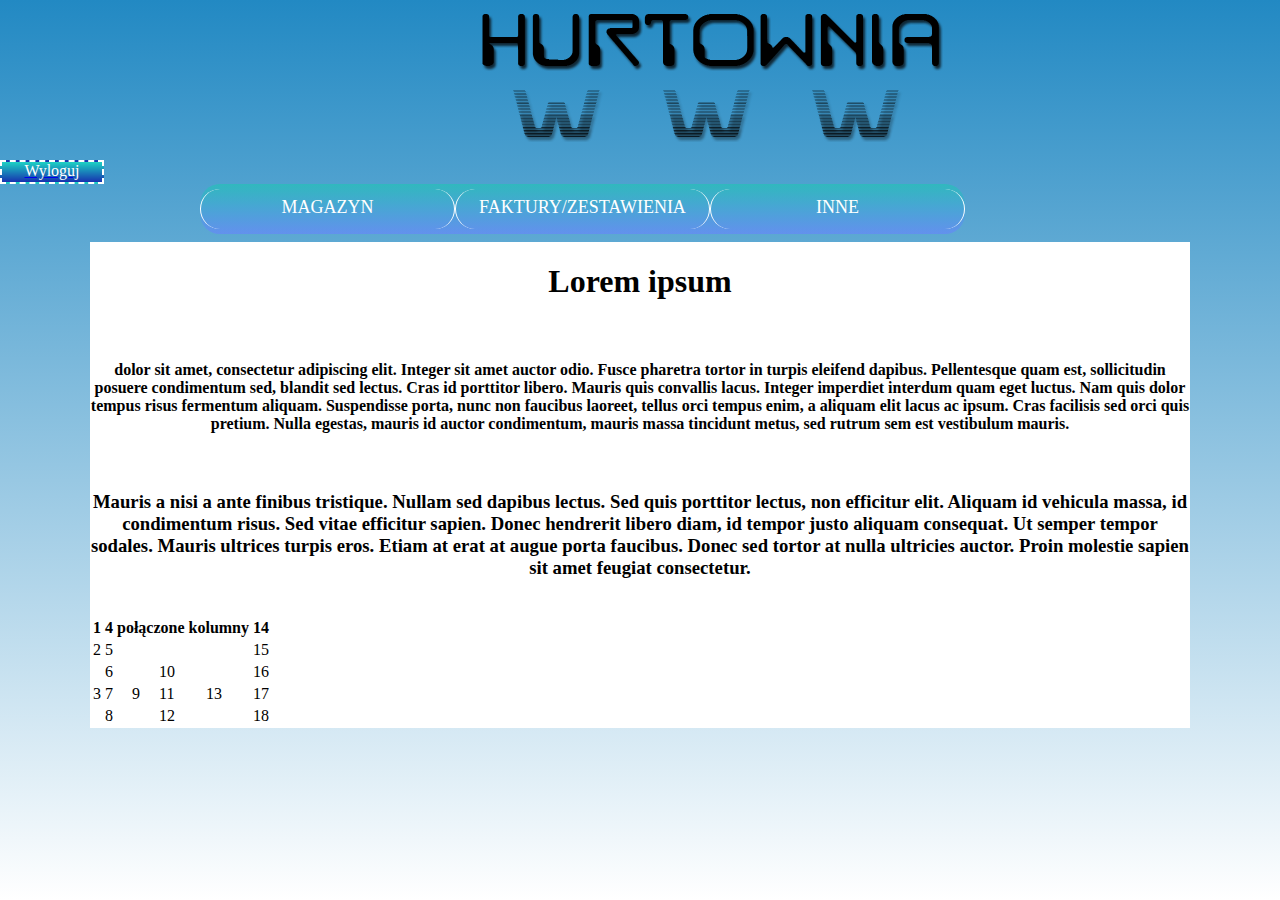
==== aplikacja/tem1.html @ b00f7a49 "plichta" ====
<html>
	<head>
	<meta charset="utf-8">
	<link rel="stylesheet" type="text/css" href="style.css">
		<title>
		Hurtownia WWW
		</title>
	</head>
	
	<body>
<div id="top">
<a href=#><div id='NAGLOWEK'><img src='images/logo.png' class=srodek></div></a>
			<a href=#><div id='wyloguj'>Wyloguj</div></a>
			<div id='MENU'>
		  <ol>
			  <li><a href=''>MAGAZYN</a>
			  <ul>
						<li><a href='#'>Sprawdź stan</a></li>
						<li><a href='#'>Realizuj zamówienie</a></li>
					</ul>
			  </li>
			  <li><a href=''>FAKTURY/ZESTAWIENIA</a>
			  <ul>
						<li><a href='#'>Generuj fakturę</a></li>
						<li><a href='#'>Bestsellery</a></li>
					</ul>
			  </li>
			  <li><a href=''>INNE</a>
			  <ul>
						<li><a href='#'>Wyszukaj produkt</a></li>
					</ul>
			  </li>
		</ol></div></br></div>

<div id="TRESC">

<h1 class='ipsum'>Lorem ipsum </h1><br><h4 class='ipsum'>dolor sit amet, consectetur adipiscing elit. Integer sit amet auctor odio. Fusce pharetra tortor in turpis eleifend dapibus. Pellentesque quam est, sollicitudin posuere condimentum sed, blandit sed lectus. Cras id porttitor libero. Mauris quis convallis lacus. Integer imperdiet interdum quam eget luctus. Nam quis dolor tempus risus fermentum aliquam. Suspendisse porta, nunc non faucibus laoreet, tellus orci tempus enim, a aliquam elit lacus ac ipsum. Cras facilisis sed orci quis pretium. Nulla egestas, mauris id auctor condimentum, mauris massa tincidunt metus, sed rutrum sem est vestibulum mauris.</h4><br>

<p><h3 class='ipsum'>Mauris a nisi a ante finibus tristique. Nullam sed dapibus lectus. Sed quis porttitor lectus, non efficitur elit. Aliquam id vehicula massa, id condimentum risus. Sed vitae efficitur sapien. Donec hendrerit libero diam, id tempor justo aliquam consequat. Ut semper tempor sodales. Mauris ultrices turpis eros. Etiam at erat at augue porta faucibus. Donec sed tortor at nulla ultricies auctor. Proin molestie sapien sit amet feugiat consectetur.</h3><br>

<table class='tabramka'>
  <tr>
    <th>1</th>
    <th colspan="4">4 połączone kolumny</th>
    <th>14</th>
  </tr>
  <tr>
    <td>2</td>
    <td colspan="4">5</td>
    <td>15</td>
  </tr>
  <tr>
    <td rowspan="3">3</td>
    <td>6</td>
    <td rowspan="3">9</td>
    <td>10</td>
    <td rowspan="3">13</td>
    <td>16</td>
  </tr>
  <tr>
    <td>7</td>
    <td>11</td>
    <td>17</td>
  </tr>
  <tr>
    <td>8</td>
    <td>12</td>
    <td>18</td>
  </tr>
</table>



</div>

</body>
</html>
---- aplikacja/style.css ----
html, body {
	background-color: #fff;
	color: #000;
	margin: 0;
	padding: 0;
	text-align: center;
	height: 100%;
}

#top {
	width: 1420px;
	margin-left: auto;
	margin-right: auto;
	text-align: left;
}

#NAGLOWEK {
	margin-left: auto;
	margin-right: auto;
	width: 1420px;
}

#MENU {
	width: 1020px;
	min-height: 40px;
	float: center;
	overflow: hidden;
	margin-left: auto;
	margin-right: auto;

}

#TRESC {
	width: 1100px;
	float: center;
	overflow: hidden;
	background-color: #fff;
	margin-left: auto;
	margin-right: auto;
}


ol
{
	text-align: center;
	padding: 5px 0;
	margin: 0;
	list-style-type: none;
	font-size: 18px;
	height: 40px;
	line-height: 200%;
	display: inline-block;
	border-radius: 20px;
	background: rgb(104,130,255);
	background: linear-gradient(0deg, rgba(104,130,255,0.6054796918767507) 0%, rgba(34,195,182,0.6755077030812324) 100%);
	position:absolute;
}

ol a
{
	color: #ffffff;
	text-decoration: none;
	display: block;
}

ol > li
{
	float: left;
	width: 253px;
	height: 40px;
	border-right: 1px solid #ffffff;
	border-left: 1px solid #ffffff;
	border-radius: 20px;
}

ol > li:first-child
{
	border-left: 1px solid #ffffff;
	border-radius: 20px;
}

ol > li:hover
{
	background: rgb(23,50,175);
	background: linear-gradient(0deg, rgba(23,50,175,1) 0%, rgba(29,210,196,1) 100%);
}

ol > li:hover > a
{
	color: #ffffff;
}

ol > li > ul
{
	list-style-type: none;
	padding: 0;
	margin: 0;
	height: 40px;
	display: none;
}

ol > li:hover > ul
{
	display: block;
}

ol > li > ul > li
{
background: rgb(0,30,170);
background: linear-gradient(0deg, rgba(0,30,170,1) 0%, rgba(0,210,194,1) 100%);
	position: relative;
	z-index: 100;
	border-radius: 20px;
	border-top: 1px solid #ffffff;
	border-right: 1px solid #ffffff;
}

ol > li > ul > li:hover
{
	background: rgb(23,50,175);
	background: linear-gradient(0deg, rgba(23,50,175,1) 0%, rgba(29,210,196,1) 100%);
}

ol > li > ul > li:hover > a
{
	color: #ffffff;
}

body {
background: rgb(255,255,255);
background: linear-gradient(0deg, rgba(255,255,255,0.7679446778711485) 0%, rgba(34,137,195,1) 100%);
}

p.wciecie { 
text-indent: 20px; 
text-align: left;
margin-right: 15px;
margin: 15px;
}

p.bez_wciecia { 
text-align: left;
margin-right: 15px;
}

p{
	margin-right: 15px;
}


img.aktualnosci {
    border-radius: 15px;
	float:left; 
	margin:6px;
	margin-right:15px;
}
.aktualnosci2 {
    border-radius: 5px;
	float:left; 
	margin:15px;
	margin-right:15px;
}

.srodek{
	display: block;
	margin-left: auto;
    margin-right: auto;
	float: center;
}
#LOGOWANIE{
	display: block;
	margin-left: auto;
    margin-right: auto;
	float: center;
	width:25%;
	
}


.aktualnosci_naglowek{
	text-transform: uppercase;
	text-shadow: 1px 0px red;	
}


h2.lokal{
	margin-left:10px;
}

h4.lokal{
	margin-left:10px;
}

input.tresc{
width:300px;
height:250px;
}

input.dane{
width:300px;
}
.ramka {
  background: #8eca8e;
  border: 2px solid #ff65ff;
  border-radius: 5px;
  padding: 1ex;
}

#bar
{
	background-color: white;
	text-align: center;
	border-width: 0;
	padding: 5px;
	display: inline-block;
	width: 95%;
	height:35px;
}

.wpis
{
	text-align: center;
	border-width: 0;
	padding: 5px;
	display: inline-block;
	width: 95%;
	height:35px;
}
.wpisnoborder
{
	text-align: center;
	border: none;
	padding: 0px;
	display: inline-block;
	width: 96.5%;
	height:25px;
}

.optionbar-nazwa
{
	
	width: 30%;
	border: 2px solid #666666;
	text-align: center;
	float:left;
}
.optionbar-cena
{
	
	width: 20%;
	border: 2px solid #666666;
	text-align: center;
	float:left;
}
.optionbar-ilosc
{
	
	width: 15%;
	border: 2px solid #666666;
	text-align: center;
	float:left;
}
.optionbar-koszyk
{
	
	width: 15%;
	border: 2px solid #666666;
	text-align: center;
	float:left;
}


.pole
{
	width: 19%;
	min-height:30px;
	border: 2px solid #666666;
	text-align: center;
	float:left;
	padding: 2px 0px 0px 0px;
}
.ilosc
{
	width: 15%;
	min-height:30px;
	border: 2px solid #666666;
	text-align: center;
	float:left;
	padding: 2px 0px 0px 0px;
	
}
.nazwa
{
	width: 30%;
	min-height:30px;
	border: 2px solid #666666;
	text-align: center;
	float:left;
	padding: 2px 0px 0px 0px;
	
}
.cena
{
	width: 20%;
	min-height:30px;
	border: 2px solid #666666;
	text-align: center;
	float:left;
	padding: 2px 0px 0px 0px;
	
}
.koszyk
{
	width: 15%;
	min-height:30px;
	border: 2px solid #666666;
	text-align: center;
	float:left;
	padding: 2px 0px 0px 0px;
	
}
.invisible
{}

.r15procent
{
	width: 15%;
	height:30px;
	line-height: 30px;
	border: 2px solid #666666;
	text-align: center;
	padding: 0px 0px 0px 0px;
	display: inline-block;
	vertical-align: middle;
	margin: 0px;
}
.r7procent
{
	width: 7%;
	height:30px;
	line-height: 30px;
	border: 2px solid #666666;
	text-align: center;
	padding: 0px 0px 0px 0px;
	display: inline-block;
	vertical-align: middle;
	margin: 0px;
}

.r17procent
{
	width: 17.5%;
	height:30px;
	line-height: 30px;
	border: 2px solid #666666;
	text-align: center;
	padding: 0px 0px 0px 0px;
	display: inline-block;
	vertical-align: middle;
	margin: 2px;
}

.danek
{
	border: medium solid #666666;
	float:left;
	padding: 10px 10px 10px 10px;
	margin-left: 20px;
	width: 45%;
}
.danes
{
	border: medium solid #666666;
	float:right;
	padding: 10px 10px 10px 10px;
	margin-right: 20px;
	width: 45%;
}

.r25procent
{
	width: 25%;
	min-height:30px;
	border: 2px solid #666666;
	text-align: center;
	float:left;
	padding: 2px 0px 0px 0px;
}

.wiersz
{
	width:100%;
	min-height:150px;

}

#wyloguj
{
	width: 100px;
	height: 20px;
	border: 2px dashed white;
	text-align: center;
	color: white;
	text-decoration: none;
	background: rgb(23,50,175);
	background: linear-gradient(0deg, rgba(23,50,175,1) 0%, rgba(29,210,196,1) 100%);
}

#wyloguj:hover
{
	background: rgb(23,50,175);
	background: linear-gradient(0deg, rgba(23,50,200,1) 0%, rgba(20,210,250,1) 100%);
}
.waski
{
	width:80px;
}

.zestawienia-id
{
	
	width: 10%;
	border: 2px solid #666666;
	text-align: center;
	float:left;
}

.zestawienia-nazwa
{
	
	width: 38%;
	border: 2px solid #666666;
	text-align: center;
	float:left;
}

.zestawienia-kategoria
{
	
	width: 30%;
	border: 2px solid #666666;
	text-align: center;
	float:left;
}

.zestawienia-popularnosc
{
	
	width: 20%;
	border: 2px solid #666666;
	text-align: center;
	float:left;
}

.zestawienia-id-wpis
{
	border-left: none;
	border-right: none;
	width: 10%;
	border: 2px solid #666666;
	text-align: center;
	margin-top:6px;
	float:left;
}

.zestawienia-nazwa-wpis
{
	border-left: none;
	border-right: none;
	width: 38%;
	border: 2px solid #666666;
	text-align: center;
	margin-top:6px;
	float:left;
}

.zestawienia-kategoria-wpis
{
	border-left: none;
	border-right: none;
	width: 30%;
	border: 2px solid #666666;
	text-align: center;
	margin-top:6px;
	float:left;
}

.zestawienia-popularnosc-wpis
{
	border-left: none;
	border-right: none;
	width: 20%;
	border: 2px solid #666666;
	text-align: center;
	margin-top:6px;
	float:left;
}

.r15procenta
{
	width: 15%;
	min-height:20px;
	border: 2px solid #666666;
	text-align: center;
	float:left;
	padding: 2px 0px 0px 0px;
}

.r17procenta
{
	width: 17.5%;
	min-height:20px;
	border: 2px solid #666666;
	text-align: center;
	float:left;
	padding: 2px 0px 0px 0px;
}
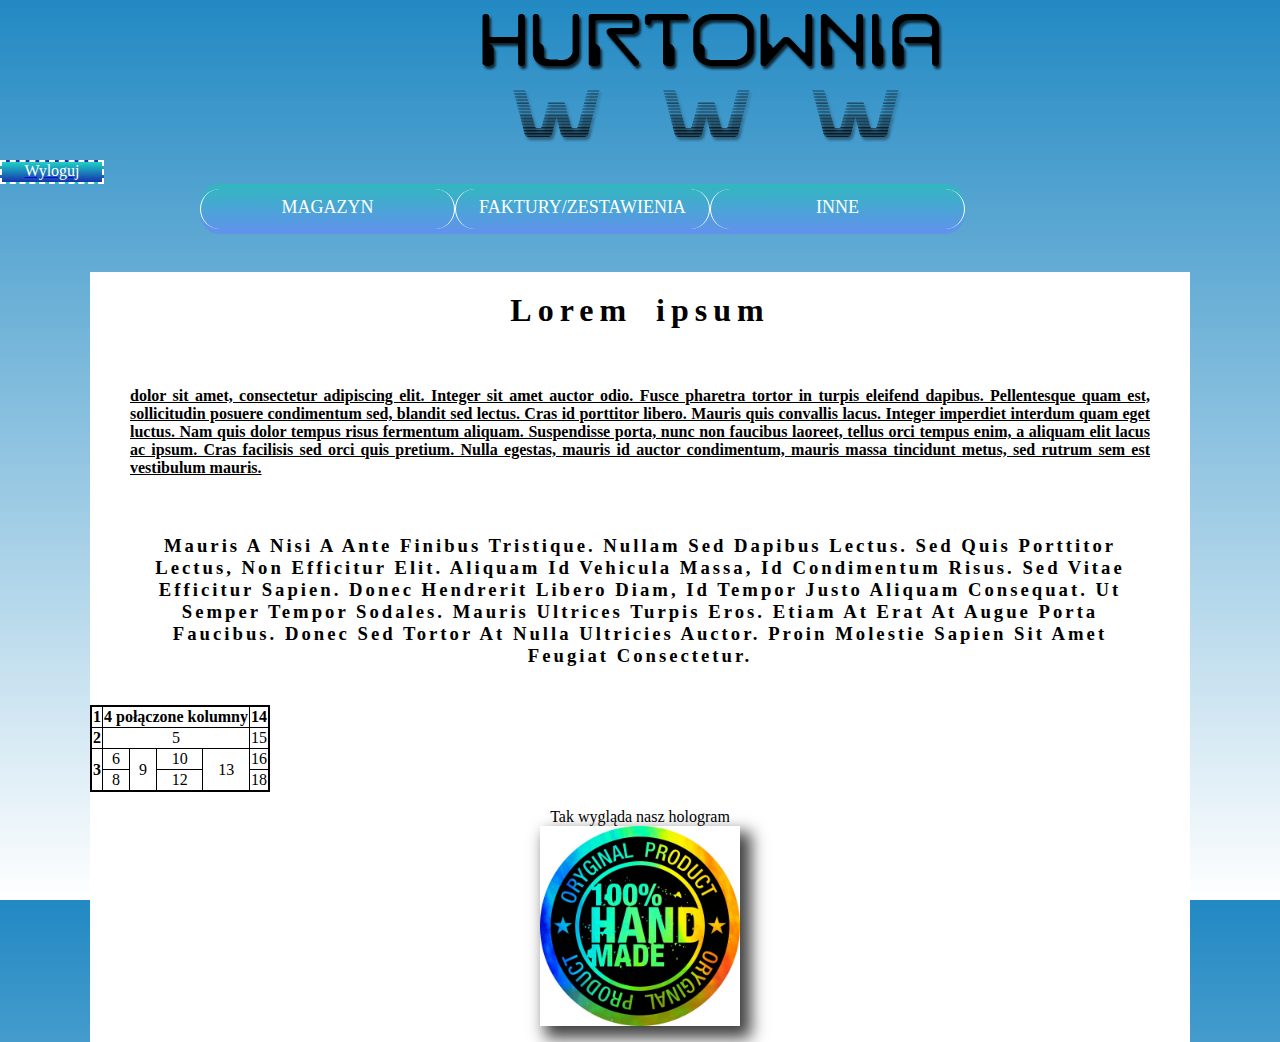
==== commit af7435c0: "plichta" ====
--- a/aplikacja/tem1.html
+++ b/aplikacja/tem1.html
@@ -17,18 +17,19 @@
 			  <ul>
 						<li><a href='#'>Sprawdź stan</a></li>
 						<li><a href='#'>Realizuj zamówienie</a></li>
-					</ul>
+			  </ul>
 			  </li>
 			  <li><a href=''>FAKTURY/ZESTAWIENIA</a>
 			  <ul>
 						<li><a href='#'>Generuj fakturę</a></li>
 						<li><a href='#'>Bestsellery</a></li>
-					</ul>
+			  </ul>
 			  </li>
 			  <li><a href=''>INNE</a>
 			  <ul>
 						<li><a href='#'>Wyszukaj produkt</a></li>
-					</ul>
+						<li><a href='galeria.html'>Galeria</a></li>
+			  </ul>
 			  </li>
 		</ol></div></br></div>
 
@@ -45,19 +46,19 @@
     <th>14</th>
   </tr>
   <tr>
-    <td>2</td>
+    <th>2</th>
     <td colspan="4">5</td>
     <td>15</td>
   </tr>
-  <tr>
-    <td rowspan="3">3</td>
+  <tr >
+    <th rowspan="3">3</th>
     <td>6</td>
     <td rowspan="3">9</td>
     <td>10</td>
     <td rowspan="3">13</td>
     <td>16</td>
   </tr>
-  <tr>
+  <tr class='schowaj'>
     <td>7</td>
     <td>11</td>
     <td>17</td>
@@ -68,8 +69,10 @@
     <td>18</td>
   </tr>
 </table>
-
-
+<figure>
+<figcaption>Tak wygląda nasz hologram</figcaption>
+<img class='obraz200' src='[data-uri]' />
+</figure>
 
 </div>
 
--- a/aplikacja/style.css
+++ b/aplikacja/style.css
@@ -1,6 +1,58 @@
-html, body {
+h1.ipsum{
+text-align: center;
+word-spacing: 10px;
+letter-spacing: 6px;
+}
+h4.ipsum{
+text-align: justify;
+text-decoration: underline;
+}
+h3.ipsum{
+text-transform: capitalize;
+letter-spacing: 3px;
+}
+
+.ipsum{
+margin: 20px;
+margin-left: 40px;
+margin-right: 40px;
+}
+
+#TRESC {
+	width: 1100px;
+	float: center;
+	overflow: hidden;
 	background-color: #fff;
-	color: #000;
+	margin-left: auto;
+	margin-right: auto;
+}
+
+.tabramka{
+	border-collapse:collapse;
+	border-spacing:0;
+	border: 2px solid;
+}
+td, th{
+	display: table-cell;
+	border:1px solid black;
+	text-align: center;
+}
+
+.schowaj{
+display: none;
+}
+
+.obraz200{
+	width:200px;
+	height:200px;
+	box-shadow: 8px 9px 15px 3px rgba(0,0,0,0.75);
+}
+
+
+
+body {
+	background: rgb(255,255,255);
+	background: linear-gradient(0deg, rgba(255,255,255,0.7679446778711485) 0%, rgba(34,137,195,1) 100%);
 	margin: 0;
 	padding: 0;
 	text-align: center;
@@ -37,6 +89,8 @@
 	background-color: #fff;
 	margin-left: auto;
 	margin-right: auto;
+	margin-bottom: 30px;
+	margin-top: 30px;
 }
 
 
@@ -73,11 +127,7 @@
 	border-radius: 20px;
 }
 
-ol > li:first-child
-{
-	border-left: 1px solid #ffffff;
-	border-radius: 20px;
-}
+
 
 ol > li:hover
 {
@@ -127,8 +177,7 @@
 }
 
 body {
-background: rgb(255,255,255);
-background: linear-gradient(0deg, rgba(255,255,255,0.7679446778711485) 0%, rgba(34,137,195,1) 100%);
+
 }
 
 p.wciecie { 
